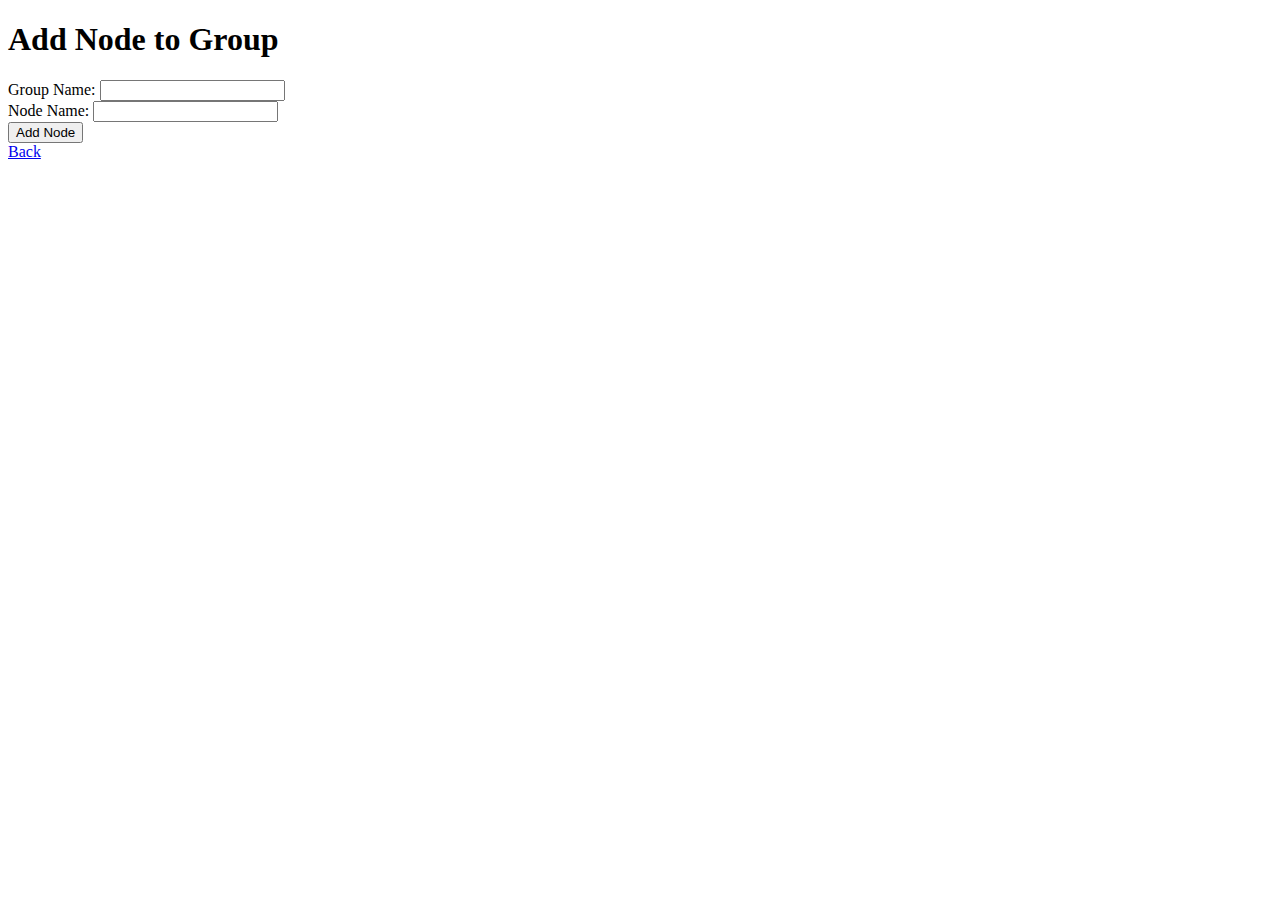
==== src/main/resources/templates/add-node.html @ 90d475b9 "Initial Commit" ====
<!DOCTYPE html>
<html xmlns:th="http://www.thymeleaf.org">
<head>
    <title>Add Node to Group</title>
</head>
<body>
<h1>Add Node to Group</h1>
<form action="/add-node" method="post">
    <label for="groupName">Group Name:</label>
    <input type="text" id="groupName" name="groupName" required><br>
    <label for="nodeName">Node Name:</label>
    <input type="text" id="nodeName" name="nodeName" required><br>
    <button type="submit">Add Node</button>
</form>
<a href="/">Back</a>
</body>
</html>
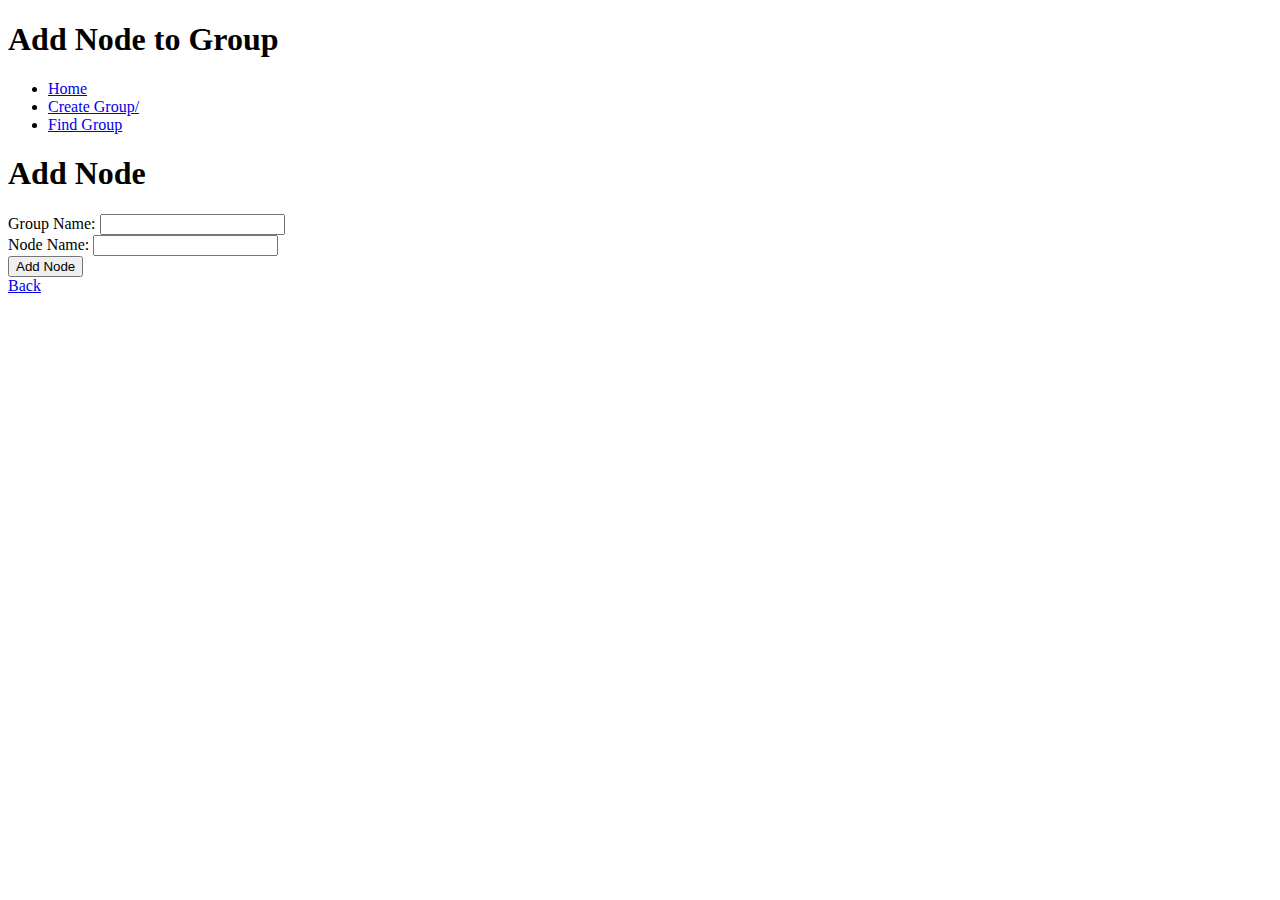
==== commit 6a313771: "modified html templates" ====
--- a/src/main/resources/templates/add-node.html
+++ b/src/main/resources/templates/add-node.html
@@ -2,9 +2,27 @@
 <html xmlns:th="http://www.thymeleaf.org">
 <head>
     <title>Add Node to Group</title>
+    <link rel="stylesheet" type="text/css" th:href="@{/static/styles.css}">
 </head>
 <body>
-<h1>Add Node to Group</h1>
+<header>
+    <div class="container">
+        <div id="branding">
+            <h1>Add Node to Group</h1>
+
+        </div>
+        <nav>
+            <ul>
+                <li><a href="/">Home</a> </li>
+                <li><a href="/create-group">Create Group/</a> </li>
+                <li><a href="/find-group">Find Group</a></li>
+            </ul>
+        </nav>
+    </div>
+</header>
+<div class="container">
+    <h1> Add Node</h1>
+
 <form action="/add-node" method="post">
     <label for="groupName">Group Name:</label>
     <input type="text" id="groupName" name="groupName" required><br>
@@ -12,6 +30,10 @@
     <input type="text" id="nodeName" name="nodeName" required><br>
     <button type="submit">Add Node</button>
 </form>
+    <div class="error"></div>
+    <div class="success"></div>
+</div>
 <a href="/">Back</a>
+<script th:src="@{/static/scripts.js}"></script>
 </body>
 </html>